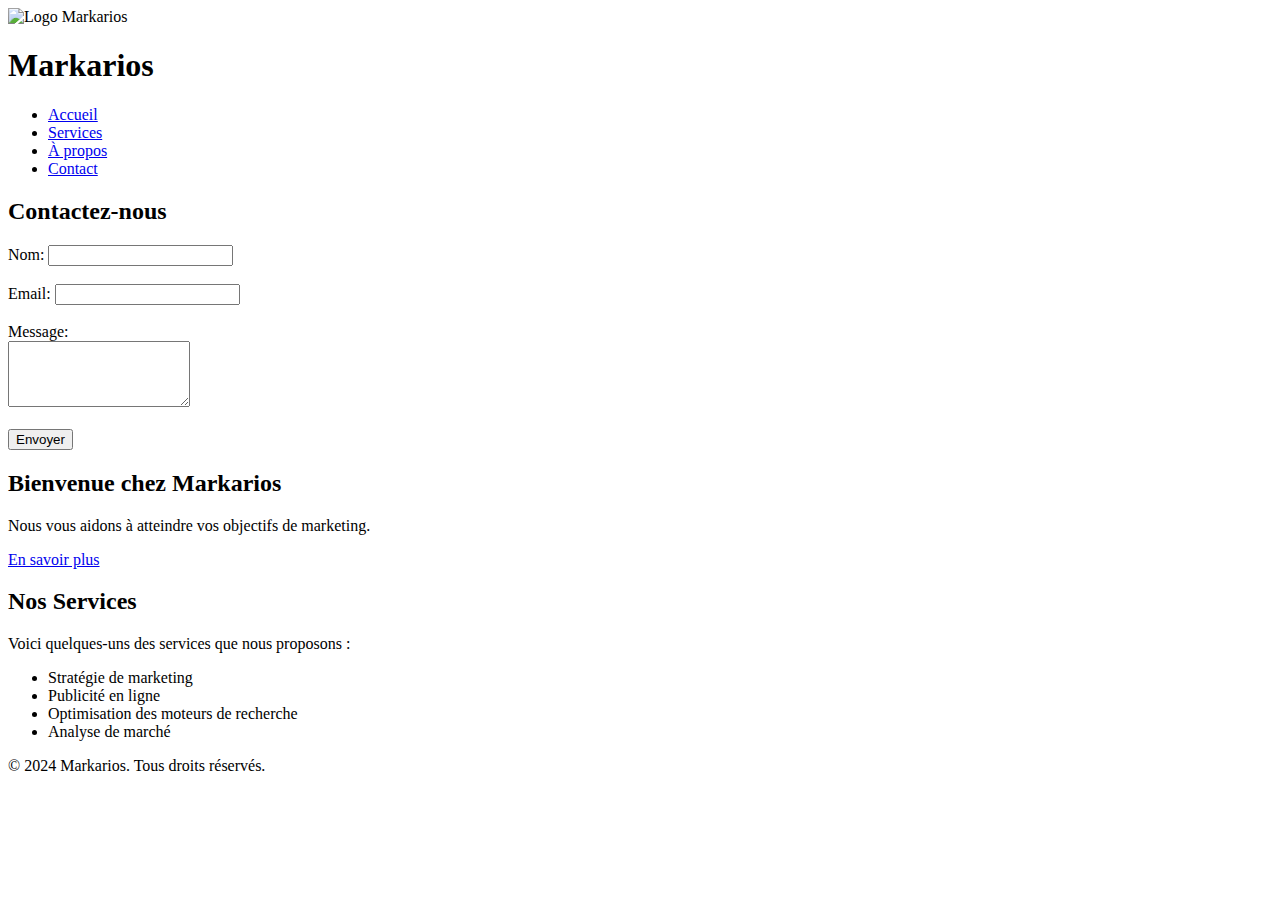
==== index.html @ a95a5790 "first commit" ====
<!DOCTYPE html>
<html lang="fr">
<head>
    <meta charset="UTF-8">
    <meta name="viewport" content="width=device-width, initial-scale=1.0">
    <title>Markarios - Accueil</title>
    <link rel="stylesheet" href="style.css">
</head>
</head>

<body>
    <header>
        <img id="logo" src="c:\Users\User\Downloads\unnamed.png" alt="Logo Markarios">
        <h1>Markarios</h1>
        <nav>
            <ul>
                <li><a href="#">Accueil</a></li>
                <li><a href="#">Services</a></li>
                <li><a href="#">À propos</a></li>
                <li><a href="#">Contact</a></li>
            </ul>
        </nav>
    </header>
    <section id="contact">
        <h2>Contactez-nous</h2>
        <form action="#" method="post">
            <label for="name">Nom:</label>
            <input type="text" id="name" name="name" required><br><br>

            <label for="email">Email:</label>
            <input type="email" id="email" name="email" required><br><br>

            <label for="message">Message:</label><br>
            <textarea id="message" name="message" rows="4" required></textarea><br><br>

            <input type="submit" value="Envoyer">
        </form>
    <script src="logo.js"></script> 
    <section id="banner">
        <h2>Bienvenue chez Markarios</h2>
        <p>Nous vous aidons à atteindre vos objectifs de marketing.</p>
        <a href="#" class="btn">En savoir plus</a>
    </section>

    <section id="services">
        <h2>Nos Services</h2>
        <p>Voici quelques-uns des services que nous proposons :</p>
        <ul>
            <li>Stratégie de marketing</li>
            <li>Publicité en ligne</li>
            <li>Optimisation des moteurs de recherche</li>
            <li>Analyse de marché</li>
        </ul>
    </section>

    <footer>
        <p>&copy; 2024 Markarios. Tous droits réservés.</p>
    </footer>
</body>
</html>
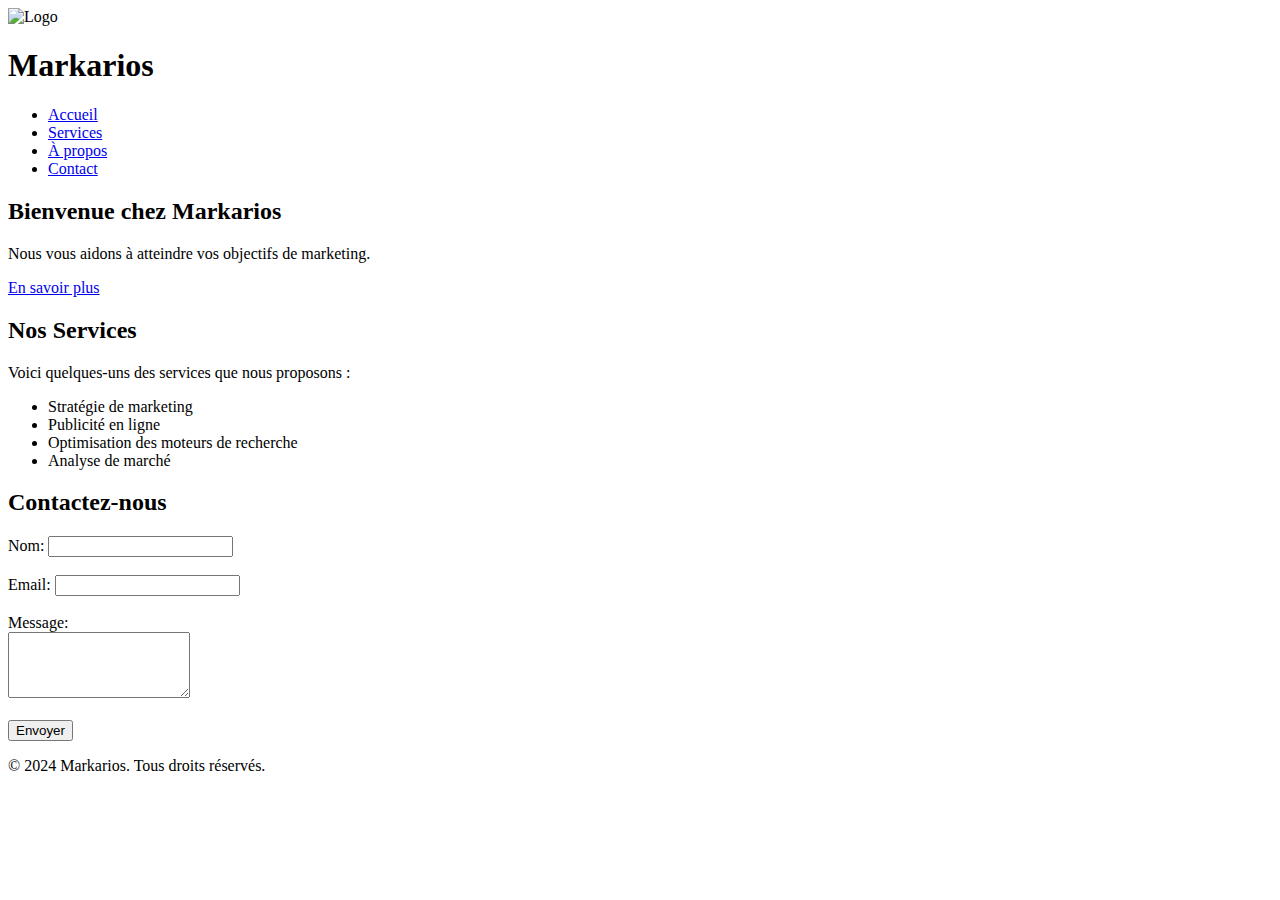
==== commit acded9de: "first commit" ====
--- a/index.html
+++ b/index.html
@@ -6,12 +6,12 @@
     <title>Markarios - Accueil</title>
     <link rel="stylesheet" href="style.css">
 </head>
-</head>
-
 <body>
     <header>
-        <img id="logo" src="c:\Users\User\Downloads\unnamed.png" alt="Logo Markarios">
-        <h1>Markarios</h1>
+        <div class="container">
+            <img src="c:\Users\User\Downloads\unnamed.png" alt="Logo" class="logo">
+            <h1>Markarios</h1>
+        </div>
         <nav>
             <ul>
                 <li><a href="#">Accueil</a></li>
@@ -21,21 +21,7 @@
             </ul>
         </nav>
     </header>
-    <section id="contact">
-        <h2>Contactez-nous</h2>
-        <form action="#" method="post">
-            <label for="name">Nom:</label>
-            <input type="text" id="name" name="name" required><br><br>
 
-            <label for="email">Email:</label>
-            <input type="email" id="email" name="email" required><br><br>
-
-            <label for="message">Message:</label><br>
-            <textarea id="message" name="message" rows="4" required></textarea><br><br>
-
-            <input type="submit" value="Envoyer">
-        </form>
-    <script src="logo.js"></script> 
     <section id="banner">
         <h2>Bienvenue chez Markarios</h2>
         <p>Nous vous aidons à atteindre vos objectifs de marketing.</p>
@@ -53,8 +39,26 @@
         </ul>
     </section>
 
+    <section id="contact">
+        <h2>Contactez-nous</h2>
+        <form action="#" method="post">
+            <label for="name">Nom:</label>
+            <input type="text" id="name" name="name" required><br><br>
+
+            <label for="email">Email:</label>
+            <input type="email" id="email" name="email" required><br><br>
+
+            <label for="message">Message:</label><br>
+            <textarea id="message" name="message" rows="4" required></textarea><br><br>
+
+            <input type="submit" value="Envoyer">
+        </form>
+    </section>
+
     <footer>
         <p>&copy; 2024 Markarios. Tous droits réservés.</p>
     </footer>
+
+    <script src="logo.js"></script> 
 </body>
 </html>
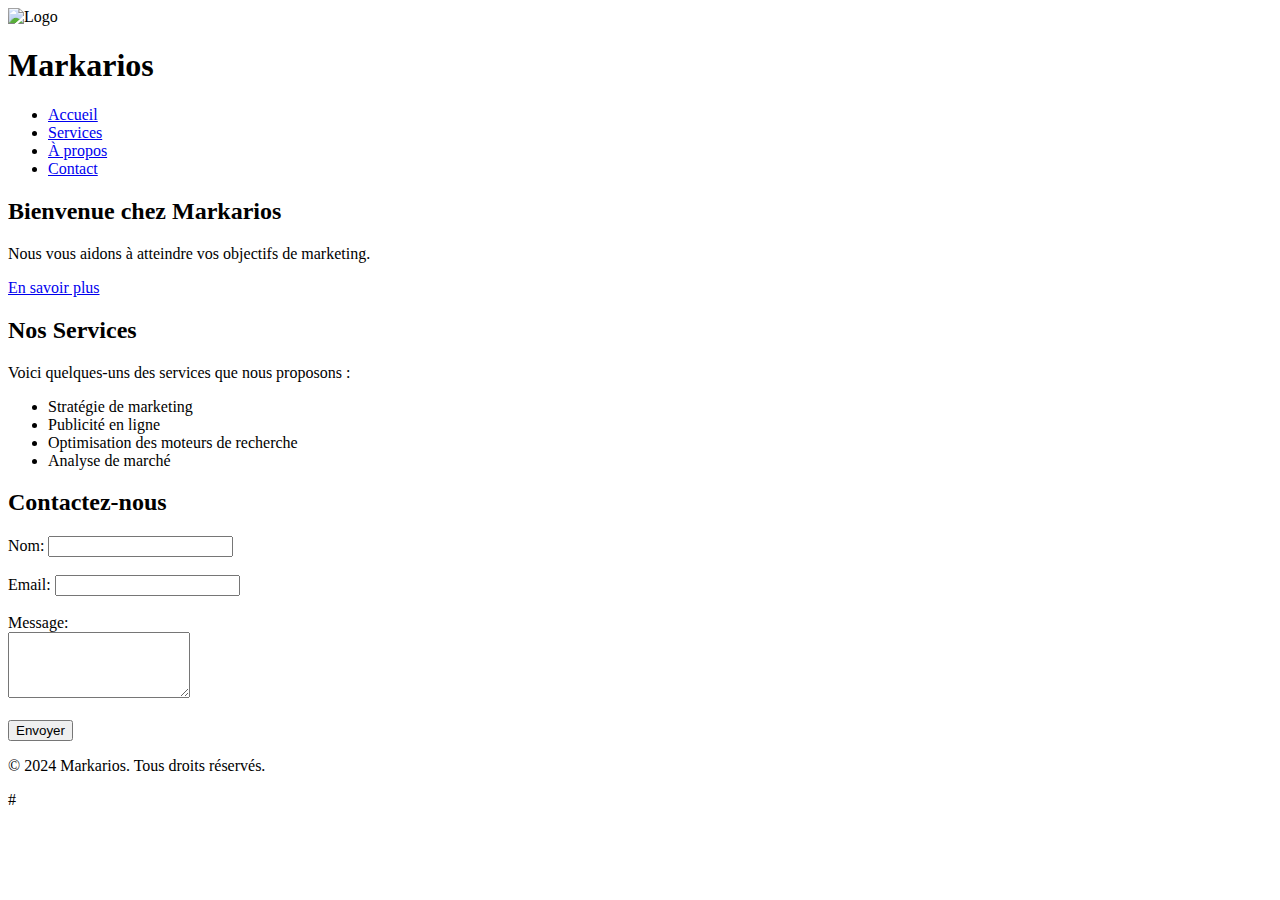
==== commit 5874d31d: "Update index.html" ====
--- a/index.html
+++ b/index.html
@@ -8,10 +8,10 @@
 </head>
 <body>
     <header>
-        <div class="container">
-            <img src="c:\Users\User\Downloads\unnamed.png" alt="Logo" class="logo">
-            <h1>Markarios</h1>
+        <div class="logo-container">
+            <img src="c:/Users/User/Downloads/unnamed.png" alt="Logo" class="logo">
         </div>
+        <h1>Markarios</h1>
         <nav>
             <ul>
                 <li><a href="#">Accueil</a></li>
@@ -21,7 +21,7 @@
             </ul>
         </nav>
     </header>
-
+    
     <section id="banner">
         <h2>Bienvenue chez Markarios</h2>
         <p>Nous vous aidons à atteindre vos objectifs de marketing.</p>
@@ -59,6 +59,7 @@
         <p>&copy; 2024 Markarios. Tous droits réservés.</p>
     </footer>
 
-    <script src="logo.js"></script> 
+    <script src="logo.js"></script>
 </body>
 </html>
+#
